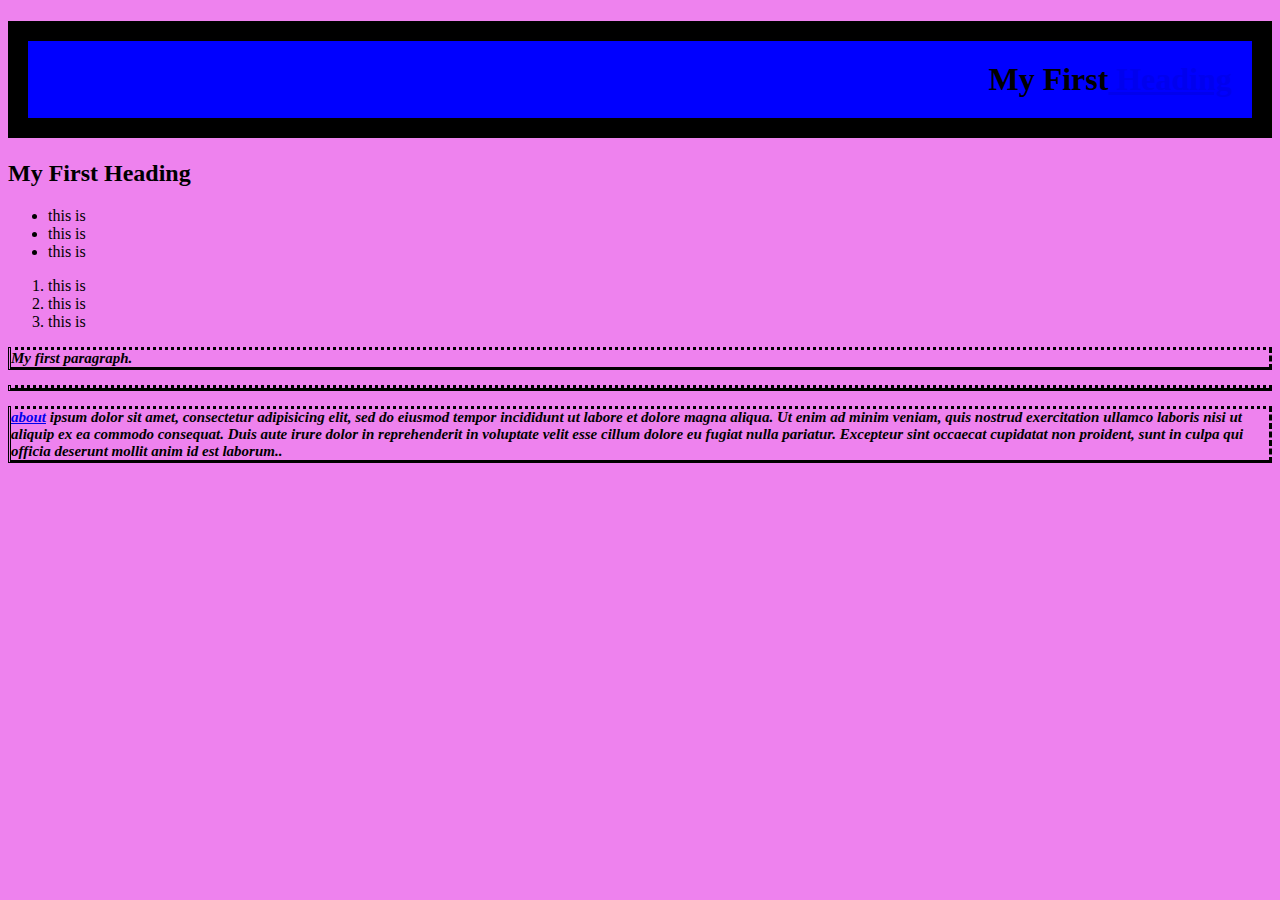
==== QUIZ 1/index.html @ b85f389b "html Quiz 1" ====
<!DOCTYPE html>
<html>

<head>
<title>Quiz1 about</title>

<link rel="stylesheet" href="css/main.css">
</head>

<body>
<h1>My First<a href="index.home"> Heading</a></h1>
<h2>My First Heading</h2>
<ul>
    <li>this is</li>
    <li>this is</li>
    <li>this is</li>
</ul>
<ol> 
    <li>this is</li>
    <li>this is</li>
    <li>this is</li>
</ol>
<p>My first paragraph.<p>
<p><a href="about.html">about</a> ipsum dolor sit amet, consectetur adipisicing elit, sed do eiusmod
tempor incididunt ut labore et dolore magna aliqua. Ut enim ad minim veniam,
quis nostrud exercitation ullamco laboris nisi ut aliquip ex ea commodo
consequat. Duis aute irure dolor in reprehenderit in voluptate velit esse
cillum dolore eu fugiat nulla pariatur. Excepteur sint occaecat cupidatat non
proident, sunt in culpa qui officia deserunt mollit anim id est laborum..</p>

</body>
</html>
---- QUIZ 1/css/main.css ----
body{
	 background-color:violet;
}


h1{
   border-style: solid;
   border-width: 20px;
   background-color: blue;
   padding: 20px;
   text-align: right;
}

p{
  font-family: verdana;	
  font-size: 15px;
  font-style: italic;
  font-weight: bold;
  font-variant: normal;
  border-style: dotted dashed solid double;

}
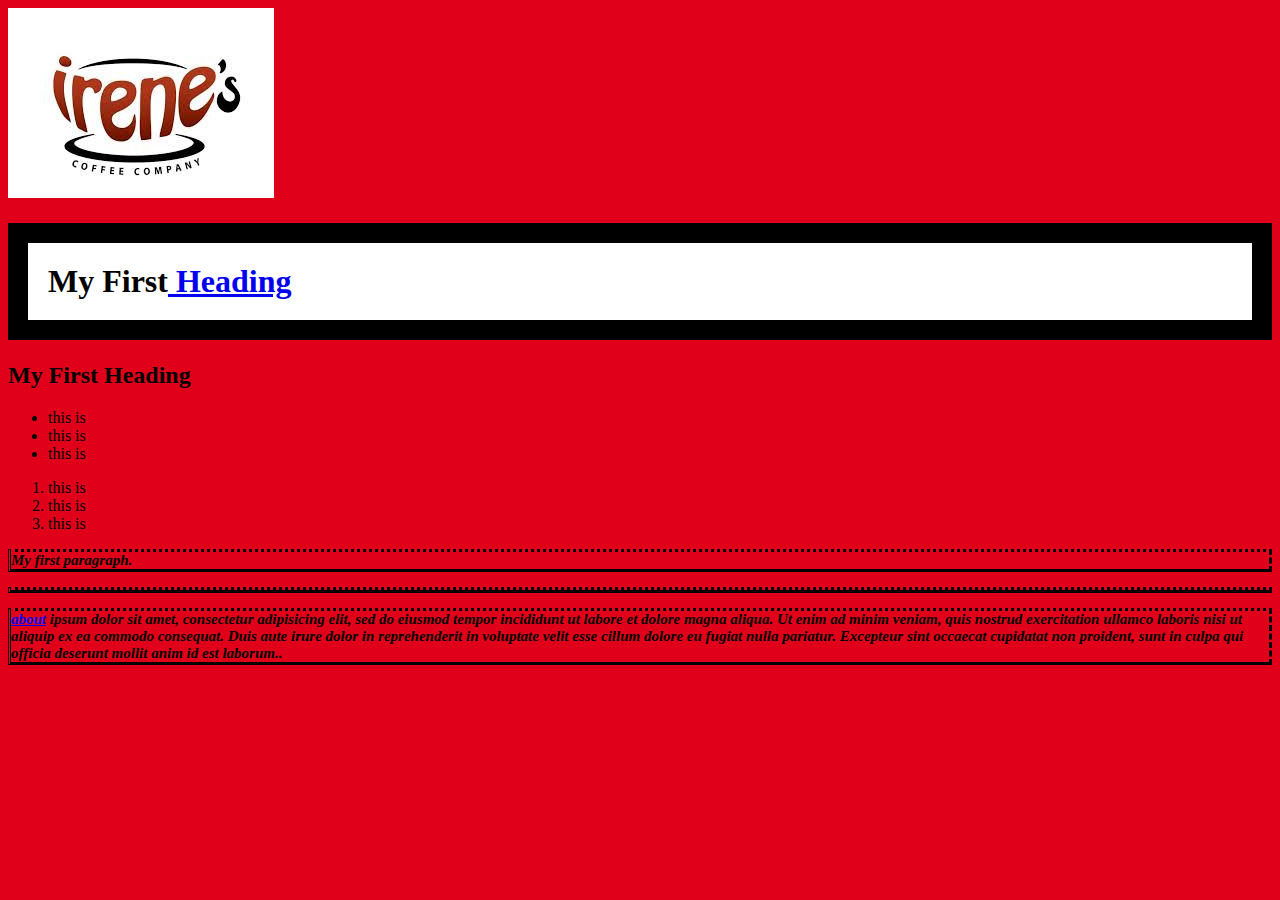
==== commit 93ba477a: "added html css files" ====
--- a/QUIZ 1/index.html
+++ b/QUIZ 1/index.html
@@ -8,7 +8,11 @@
 </head>
 
 <body>
-<h1>My First<a href="index.home"> Heading</a></h1>
+
+<!-- START HEADER -->
+<header>
+	<img src="img/irenelogo.jfif" alt="irene">
+<h1>My First<a href="about.html"> Heading</a></h1>
 <h2>My First Heading</h2>
 <ul>
     <li>this is</li>
@@ -20,6 +24,7 @@
     <li>this is</li>
     <li>this is</li>
 </ol>
+<div class="games">
 <p>My first paragraph.<p>
 <p><a href="about.html">about</a> ipsum dolor sit amet, consectetur adipisicing elit, sed do eiusmod
 tempor incididunt ut labore et dolore magna aliqua. Ut enim ad minim veniam,
@@ -27,6 +32,6 @@
 consequat. Duis aute irure dolor in reprehenderit in voluptate velit esse
 cillum dolore eu fugiat nulla pariatur. Excepteur sint occaecat cupidatat non
 proident, sunt in culpa qui officia deserunt mollit anim id est laborum..</p>
-
+</div>
 </body>
 </html>--- a/QUIZ 1/css/main.css
+++ b/QUIZ 1/css/main.css
@@ -1,15 +1,17 @@
 
 body{
-	 background-color:violet;
+	 background-color:rgb(225,0,25);
 }
+
+
 
 
 h1{
    border-style: solid;
    border-width: 20px;
-   background-color: blue;
+   background-color: white;
    padding: 20px;
-   text-align: right;
+   text-align: left;
 }
 
 p{
@@ -19,6 +21,11 @@
   font-weight: bold;
   font-variant: normal;
   border-style: dotted dashed solid double;
-
 }
 
+.cities {
+  background-color: blue;
+  color: white;
+  margin: 20px;
+  padding: 20px;
+} 